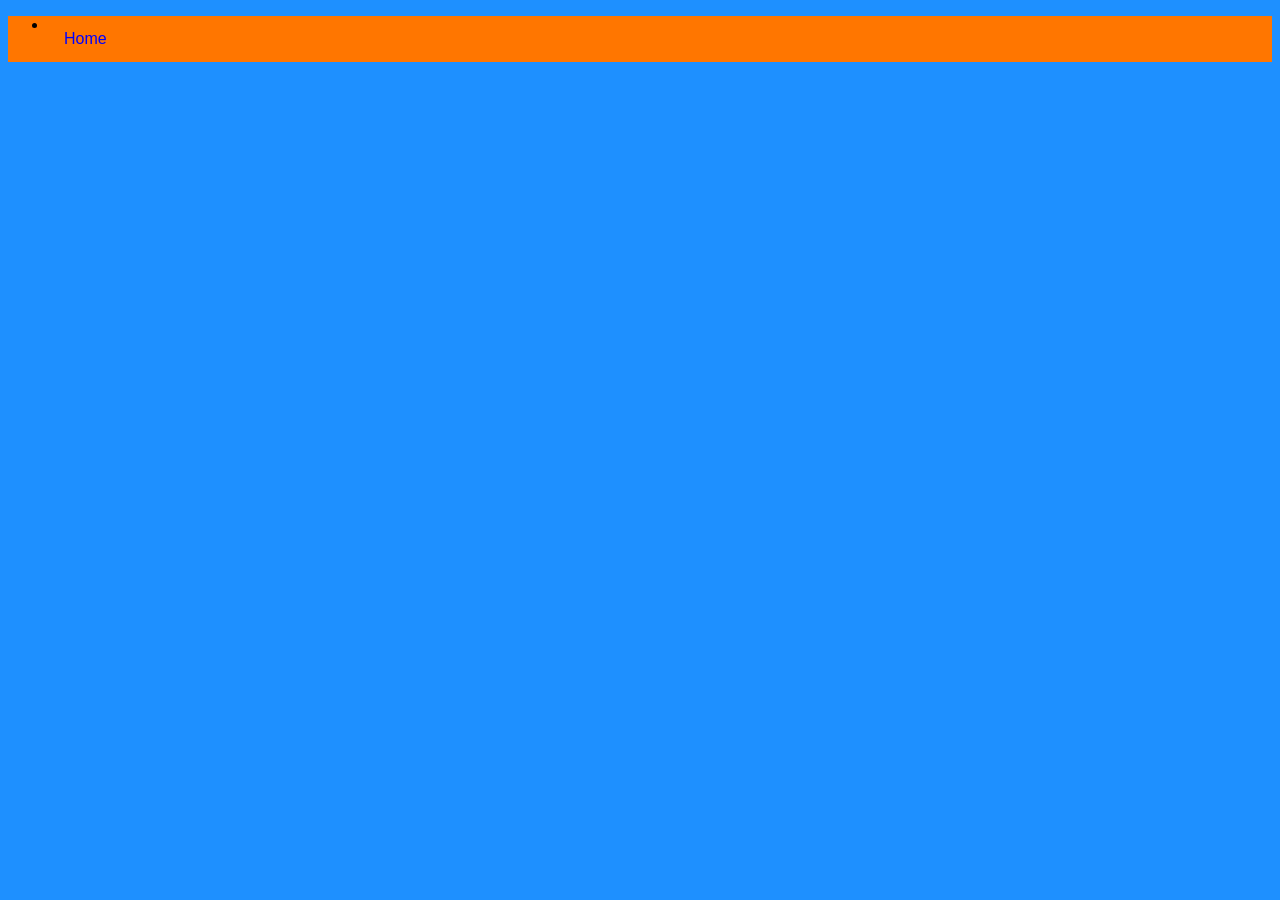
==== page1/index.htm @ 46b931c9 "Create index.htm" ====
<!DOCTYPE html>
<html>
  <head>
    <link rel="stylesheet" href="/styles/main.css" />
    <link rel="icon" href="/images/domain.png" />
    <title>Website</title>
  </head>
  <body>
    <ul class="nav">
      <li><a href="/">Home</a></li>
    </ul>
  </body>
</html>
---- styles/main.css ----
body {
  background-color: #1e90ff;
  font-family: Arial;
}
p {
  color: #ff7600;
}
h1, h2, h3, h4, h5, h6 {
  color: #ff7600;
  text-align: center;
}
.nav {
  overflow: hidden;
  background-color: #ff7600;
  font-family: Arial;
}
.nav a {
  float: left;
  font-size: 16px;
  color: blue;
  text-align: center;
  padding: 14px 16px;
  text-decoration: none;
}
.dropdown {
  float: left;
  overflow: hidden;
}
.dropdown .dropbtn {
  font-size: 16px; 
  border: none;
  outline: none;
  color: blue;
  padding: 14px 16px;
  background-color: inherit;
  font-family: inherit;
  margin: 0;
}
.nav a:hover, .dropdown:hover .dropbtn {
  background-color: #803c00;
}
.dropdown-content {
  display: none;
  position: absolute;
  background-color: #ff7600;
  min-width: 160px;
  box-shadow: 0px 8px 16px 0px rgba(0,0,0,0.2);
  z-index: 1;
}
.dropdown-content a {
  float: none;
  color: blue;
  padding: 12px 16px;
  text-decoration: none;
  display: block;
  text-align: left;
}
.dropdown-content a:hover {
  background-color: #803c00;
}
.dropdown:hover .dropdown-content {
  display: block;
}
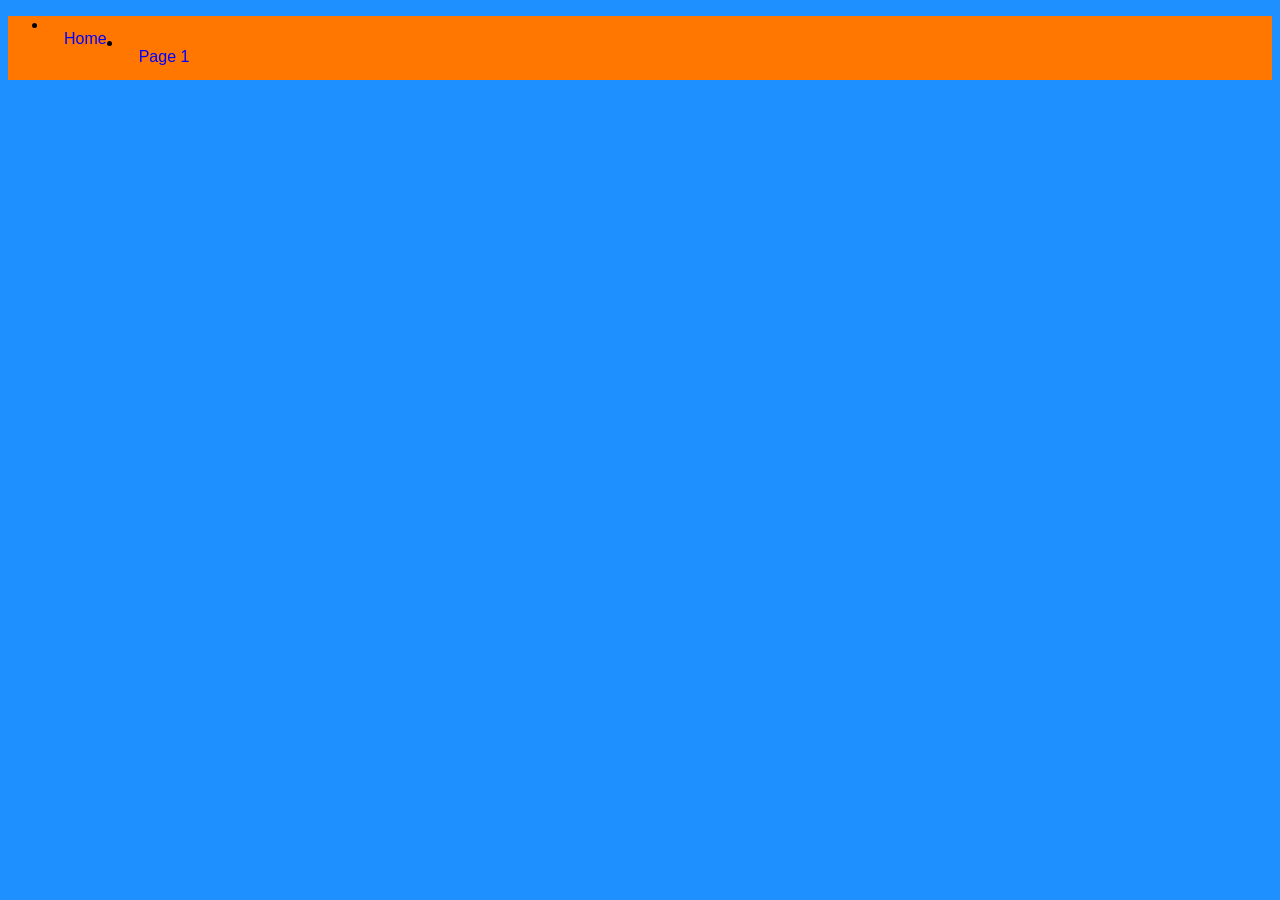
==== commit 08619522: "Update index.htm" ====
--- a/page1/index.htm
+++ b/page1/index.htm
@@ -8,6 +8,7 @@
   <body>
     <ul class="nav">
       <li><a href="/">Home</a></li>
+      <li><a href="/page1">Page 1</a></li>
     </ul>
   </body>
 </html>
